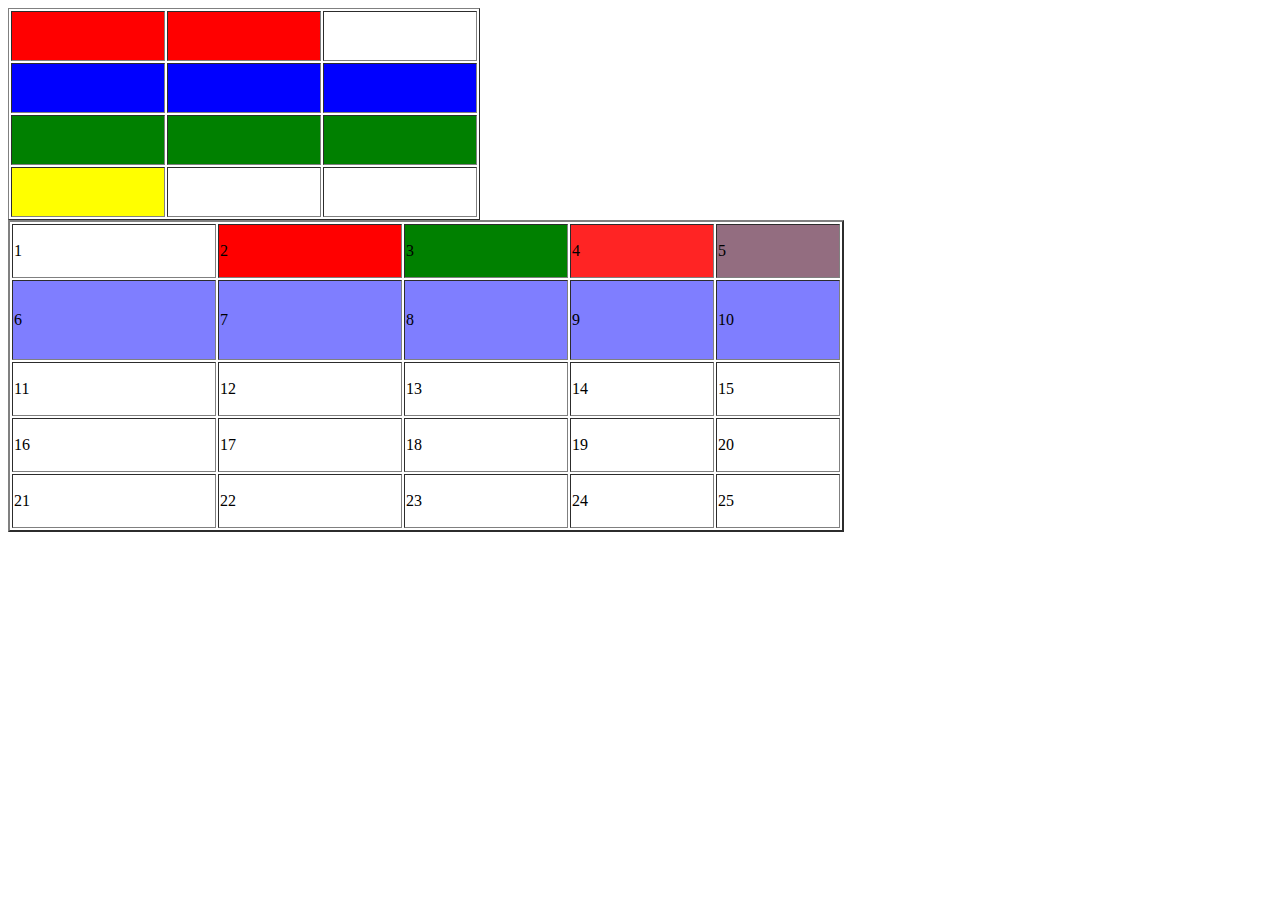
==== 11.2/table.html @ 15cec3e3 "테스트수업" ====
<!DOCTYPE html>
<html lang="en">
<head>
    <meta charset="UTF-8">
    <meta name="viewport" content="width=device-width, initial-scale=1.0">
    <title>테이블 태그</title>
</head>
<body>
    <table border="1">
        <tr height="50">
            <td width="150" bgcolor="red"></td>
            <td width="150" bgcolor="red"></tdwidth></td>
            <td width="150"></td>
        </tr>
        <tr height="50" bgcolor="blue">
            <td></td>
            <td></td>
            <td></td>
        </tr>
        <tr height="50">
            <td bgcolor="green"></td>
            <td bgcolor="green"></td>
            <td bgcolor="green"></td>
        </tr>
        <tr height="50">
            <td bgcolor="yellow"></td>
            <td></td>
            <td></td>
        </tr>
    </table>


    <table border="2">
        <tr>
            <td width="200" height="50">1</td>
            <td width="180" bgcolor="red">2</td>
            <td width="160" bgcolor="green">3</td>
            <td width="140" bgcolor="#FF2424">4</td>
            <td width="120" bgcolor="#936D80">5</td>
        </tr>
        <tr bgcolor="#7F7EFF" height="80">
            <td height="50">6</td>
            <td>7</td>
            <td>8</td>
            <td>9</td>
            <td>10</td>
        </tr>
        <tr>
            <td height="50">11</td>
            <td>12</td>
            <td>13</td>
            <td>14</td>
            <td>15</td>
        </tr>
        <tr>
            <td height="50">16</td>
            <td>17</td>
            <td>18</td>
            <td>19</td>
            <td>20</td>
        </tr>
        <tr>
            <td height="50">21</td>
            <td>22</td>
            <td>23</td>
            <td>24</td>
            <td>25</td>
        </tr>
<!-- 테이블에서 각 칸의 너비와 높이를 쉽게 지정하는방법
너비는 첫번째줄의 td들에게 주면 다른 줄에도 적용된다.
높이는 모든줄의 첫번째td에게 주면 뒤에있는 칸에도 적용된다.-->
    </table>
</body>
</html>
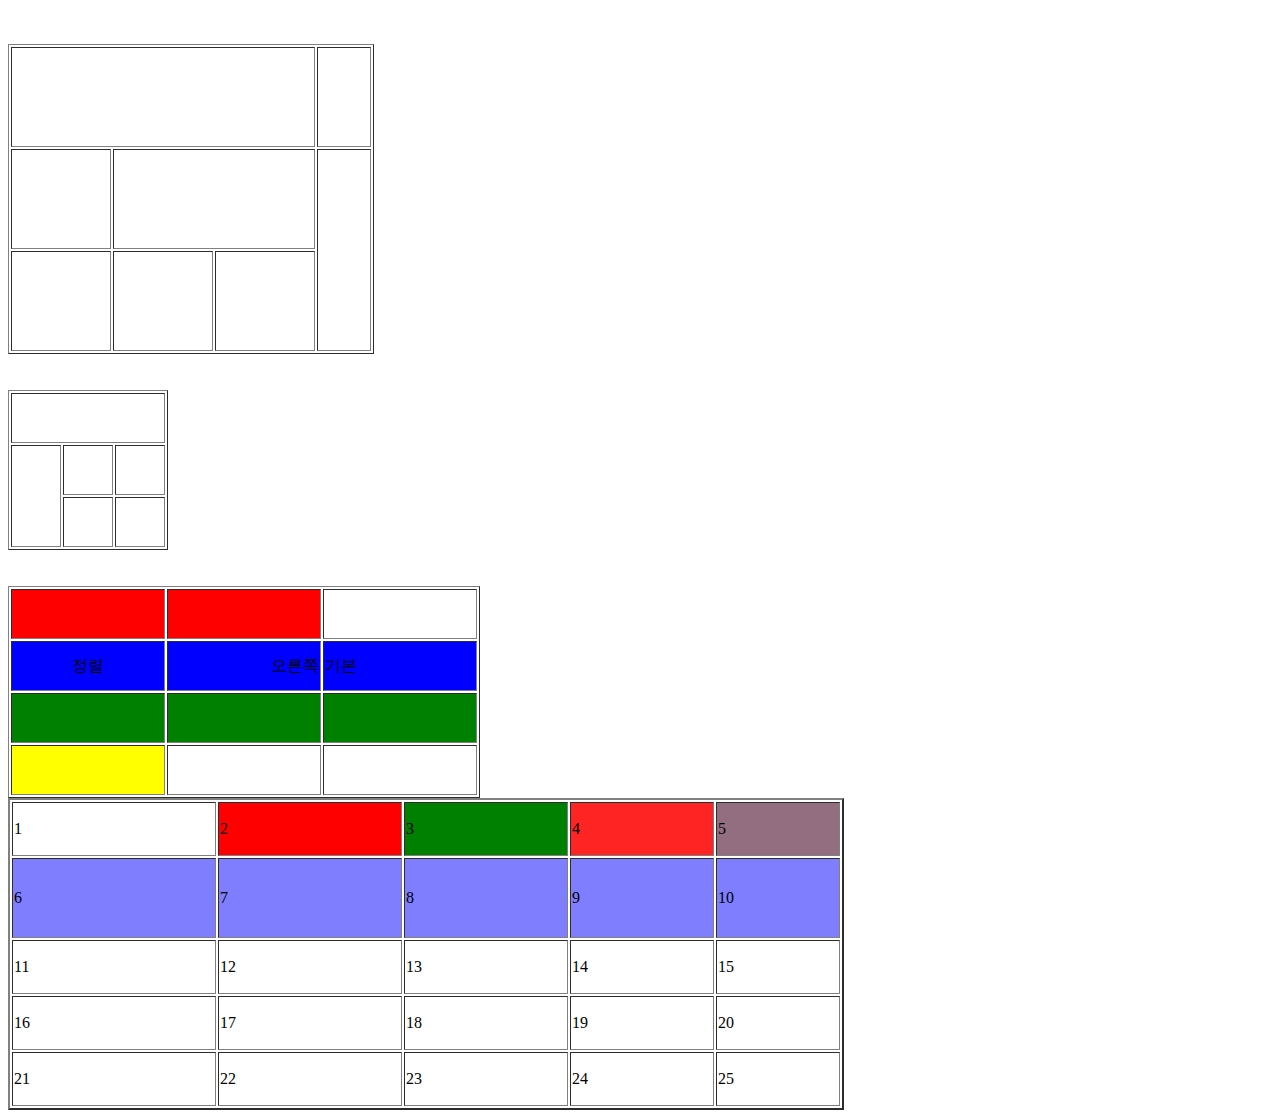
==== commit 5ac6a916: "테스트수업" ====
--- a/11.2/table.html
+++ b/11.2/table.html
@@ -6,6 +6,61 @@
     <title>테이블 태그</title>
 </head>
 <body>
+
+    <table>
+        
+    </table>
+
+    <br><br>
+
+    <table border="1">
+        <tr height="100">
+            <td width="300" colspan="3"></td>
+            
+            
+            <td width="50"></td>
+        </tr>
+        <tr height="100">
+            <td></td>
+            <td colspan="2"></td>
+            
+            <td rowspan="2"></td>
+        </tr>
+        <tr height="100">
+            <td></td>
+            <td></td>
+            <td></td>
+            
+        </tr>
+
+    </table>
+<br><br>
+
+    <table border="1">
+        <tr height="50">
+            <td width="150" colspan="3"></td>
+            
+            
+        </tr>
+        <tr height="50">
+            <td rowspan="2"></td>
+            <td></td>
+            <td></td>
+        </tr>
+        <tr height="50">
+            
+            <td></td>
+            <td></td>
+        </tr>
+
+    </table>
+
+
+
+<br><br>
+
+
+
     <table border="1">
         <tr height="50">
             <td width="150" bgcolor="red"></td>
@@ -13,9 +68,9 @@
             <td width="150"></td>
         </tr>
         <tr height="50" bgcolor="blue">
-            <td></td>
-            <td></td>
-            <td></td>
+            <td align="center">정렬</td>
+            <td align="right">오른쪽</td>
+            <td>기본</td>
         </tr>
         <tr height="50">
             <td bgcolor="green"></td>
@@ -68,7 +123,9 @@
         </tr>
 <!-- 테이블에서 각 칸의 너비와 높이를 쉽게 지정하는방법
 너비는 첫번째줄의 td들에게 주면 다른 줄에도 적용된다.
-높이는 모든줄의 첫번째td에게 주면 뒤에있는 칸에도 적용된다.-->
+높이는 모든줄의 첫번째td에게 주면 뒤에있는 칸에도 적용된다.
+https://github.com/kye
+-->
     </table>
 </body>
 </html>